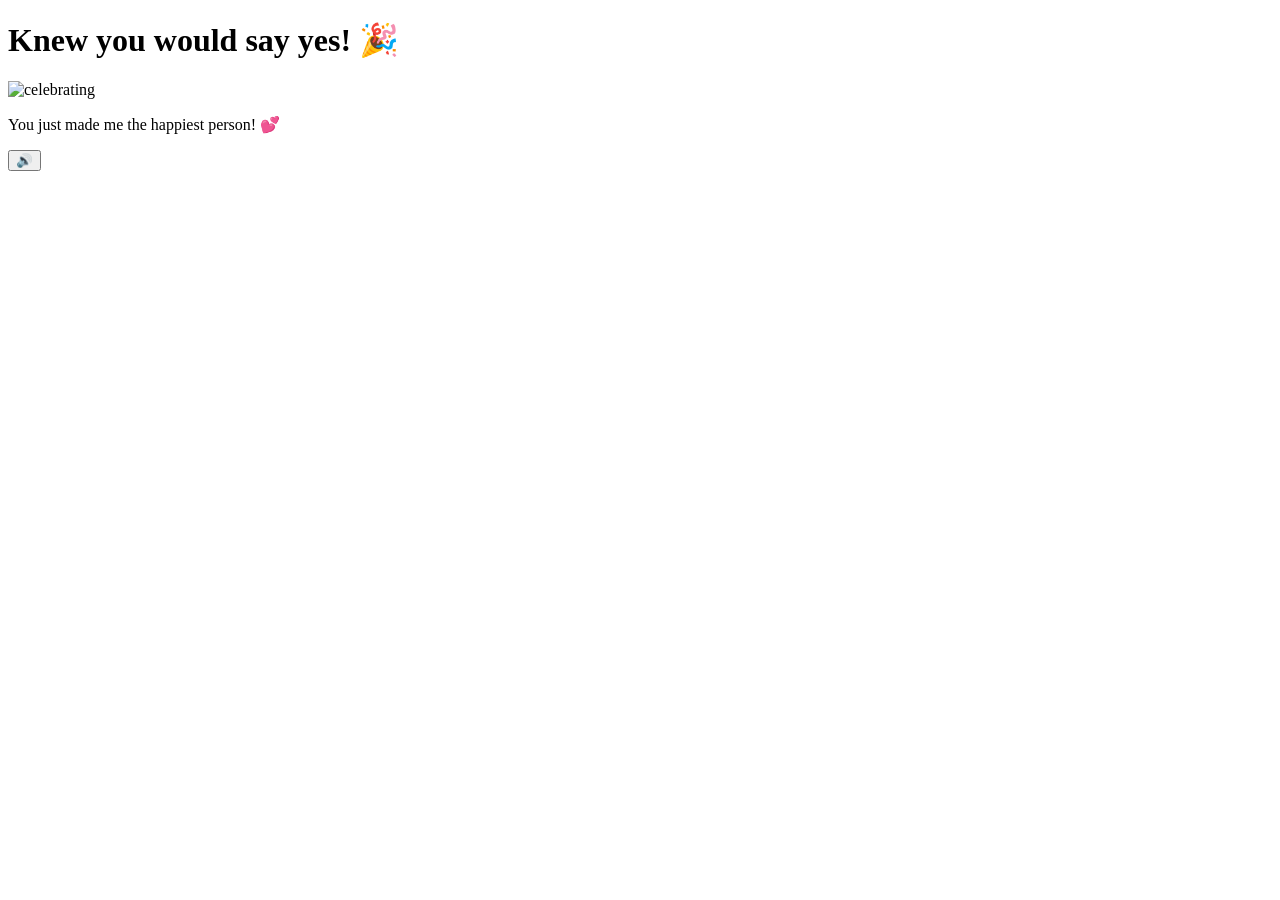
==== yes.html @ 3bf85c1b "Add files via upload Added files" ====
<!DOCTYPE html>
<html lang="en">
<head>
    <meta charset="UTF-8">
    <meta name="viewport" content="width=device-width, initial-scale=1.0">
    <title>Yay! 🎉</title>
    <link rel="preconnect" href="https://fonts.googleapis.com">
    <link href="https://fonts.googleapis.com/css2?family=Nunito:wght@400;700;800;900&display=swap" rel="stylesheet">
    <link rel="stylesheet" href="style.css">
    <script src="https://cdn.jsdelivr.net/npm/canvas-confetti@1.9.2/dist/confetti.browser.min.js"></script>
</head>
<body>
    <div class="hearts-bg"></div>

    <div class="container yes-container">
        <h1 class="yes-title">Knew you would say yes! 🎉</h1>

        <div class="gif-container">
            <img id="cat-gif" src="https://media.tenor.com/eNHbizSfVb0AAAAj/lovemode-cute.gif" alt="celebrating">
        </div>

        <p class="yes-message">You just made me the happiest person! 💕</p>
    </div>

    <audio id="bg-music" loop>
        <source src="music/beabadoobee - Glue Song (Lyrics).mp3" type="audio/mpeg">
    </audio>

    <button id="music-toggle" onclick="toggleMusic()" title="Toggle music">🔊</button>

    <script src="yes-script.js"></script>
</body>
</html>
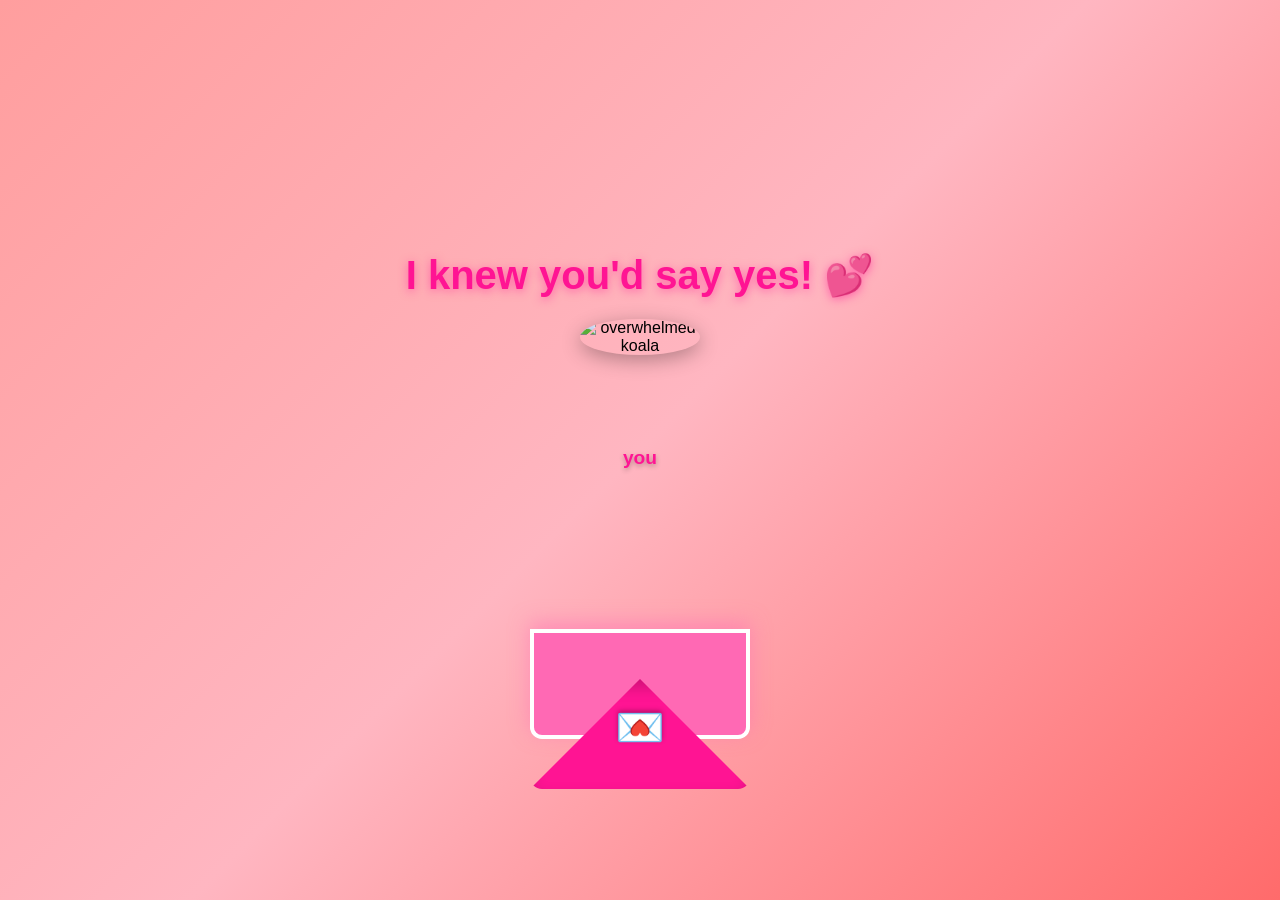
==== commit 932d3bb9: "Update yes.html" ====
--- a/yes.html
+++ b/yes.html
@@ -3,30 +3,222 @@
 <head>
     <meta charset="UTF-8">
     <meta name="viewport" content="width=device-width, initial-scale=1.0">
-    <title>Yay! 🎉</title>
+    <title>I Knew You'd Say Yes! 💕</title>
     <link rel="preconnect" href="https://fonts.googleapis.com">
     <link href="https://fonts.googleapis.com/css2?family=Nunito:wght@400;700;800;900&display=swap" rel="stylesheet">
     <link rel="stylesheet" href="style.css">
-    <script src="https://cdn.jsdelivr.net/npm/canvas-confetti@1.9.2/dist/confetti.browser.min.js"></script>
+    <style>
+        /* ===== YES PAGE SPECIFIC STYLES ===== */
+        body {
+            background: linear-gradient(135deg, #ff9e9e, #ffb6c1, #ff6b6b);
+            justify-content: center;
+            align-items: center;
+        }
+        
+        .yes-container {
+            text-align: center;
+            animation: popIn 0.6s ease-out;
+            position: relative;
+            z-index: 10;
+        }
+        
+        @keyframes popIn {
+            0% { transform: scale(0.8); opacity: 0; }
+            70% { transform: scale(1.1); }
+            100% { transform: scale(1); opacity: 1; }
+        }
+        
+        #yes-message {
+            color: #ff1493;
+            font-size: 2.5rem;
+            margin-bottom: 20px;
+            text-shadow: 0 2px 10px rgba(255, 20, 147, 0.5);
+            font-weight: 800;
+            animation: pulse 1.5s infinite;
+        }
+        
+        @keyframes pulse {
+            0%, 100% { transform: scale(1); }
+            50% { transform: scale(1.05); }
+        }
+        
+        /* ===== KOALA STYLES ===== */
+        #koala-container {
+            position: relative;
+            width: 120px;
+            height: 120px;
+            margin: 0 auto 30px;
+            opacity: 0;
+            transform: scale(0.5) translateY(-20px);
+            transition: all 1s ease-out;
+        }
+        
+        .koala {
+            width: 100%;
+            height: 100%;
+            object-fit: contain;
+            border-radius: 50%;
+            box-shadow: 0 5px 20px rgba(0, 0, 0, 0.3);
+            animation: koalaFloat 3s ease-in-out infinite;
+        }
+        
+        @keyframes koalaFloat {
+            0%, 100% { transform: translateY(0); }
+            50% { transform: translateY(-10px); }
+        }
+        
+        @keyframes koalaShake {
+            0%, 100% { transform: translateX(0) rotate(0deg); }
+            25% { transform: translateX(-5px) rotate(-3deg); }
+            75% { transform: translateX(5px) rotate(3deg); }
+        }
+        
+        #koala-text {
+            position: absolute;
+            bottom: -30px;
+            left: 50%;
+            transform: translateX(-50%);
+            font-size: 1.2rem;
+            font-weight: 800;
+            color: #ff1493;
+            text-shadow: 0 2px 5px rgba(0, 0, 0, 0.3);
+        }
+        
+        /* ===== PINK ENVELOPE STYLES ===== */
+        #envelope-container {
+            position: relative;
+            width: 220px;
+            height: 160px;
+            margin: 20px auto;
+        }
+        
+        #envelope {
+            position: relative;
+            width: 100%;
+            height: 100%;
+            transform-origin: bottom;
+            animation: envelopeOpen 1s ease-out forwards;
+        }
+        
+        @keyframes envelopeOpen {
+            0% { transform: rotateX(0deg); }
+            100% { transform: rotateX(-180deg); }
+        }
+        
+        .envelope-body {
+            position: absolute;
+            bottom: 0;
+            width: 100%;
+            height: 110px;
+            background: #ff69b4; /* Hot pink */
+            border-radius: 12px 12px 0 0;
+            box-shadow: 0 6px 20px rgba(255, 105, 180, 0.5);
+            z-index: 1;
+            border: 4px solid #fff;
+        }
+        
+        .envelope-flap {
+            position: absolute;
+            top: 0;
+            left: 0;
+            width: 100%;
+            height: 110px;
+            background: #ff1493; /* Deep pink */
+            clip-path: polygon(50% 100%, 0 0, 100% 0);
+            transform-origin: top;
+            box-shadow: inset 0 -8px 15px rgba(0, 0, 0, 0.2);
+            z-index: 2;
+            border-top-left-radius: 12px;
+            border-top-right-radius: 12px;
+        }
+        
+        .envelope-seal {
+            position: absolute;
+            top: 38px;
+            left: 50%;
+            transform: translateX(-50%);
+            font-size: 2.5rem;
+            z-index: 3;
+            color: #fff;
+            text-shadow: 0 2px 5px rgba(0, 0, 0, 0.3);
+            animation: sealFloat 2s ease-in-out infinite;
+        }
+        
+        @keyframes sealFloat {
+            0%, 100% { transform: translateX(-50%) translateY(0); }
+            50% { transform: translateX(-50%) translateY(-8px); }
+        }
+        
+        /* ===== HEARTS SPILL ===== */
+        #hearts-spill-container {
+            position: absolute;
+            top: 0;
+            left: 0;
+            width: 100%;
+            height: 100%;
+            pointer-events: none;
+            z-index: 15;
+        }
+        
+        .heart-spill {
+            position: absolute;
+            font-size: 20px;
+            animation: heartFall 3s ease-out forwards;
+            opacity: 0;
+            z-index: 16;
+            filter: drop-shadow(0 2px 3px rgba(0, 0, 0, 0.3));
+        }
+        
+        @keyframes heartFall {
+            0% {
+                transform: translate(0, -80px) rotate(0deg) scale(0.2);
+                opacity: 0;
+            }
+            15% {
+                opacity: 1;
+            }
+            100% {
+                transform: translate(var(--tx), var(--ty)) rotate(var(--rotate)) scale(1);
+                opacity: 0.9;
+            }
+        }
+        
+        .heart-spill:nth-child(5n+1) { color: #ff1493; }
+        .heart-spill:nth-child(5n+2) { color: #ff69b4; }
+        .heart-spill:nth-child(5n+3) { color: #ff4d8d; }
+        .heart-spill:nth-child(5n+4) { color: #ff85a0; }
+        .heart-spill:nth-child(5n+5) { color: #ff3366; }
+        
+        /* Responsive */
+        @media (max-width: 768px) {
+            #yes-message { font-size: 1.8rem; }
+            #envelope-container { width: 180px; height: 130px; }
+            .koala { width: 90px; height: 90px; }
+            #koala-text { font-size: 1rem; bottom: -25px; }
+        }
+    </style>
 </head>
 <body>
     <div class="hearts-bg"></div>
-
-    <div class="container yes-container">
-        <h1 class="yes-title">Knew you would say yes! 🎉</h1>
-
-        <div class="gif-container">
-            <img id="cat-gif" src="https://media.tenor.com/eNHbizSfVb0AAAAj/lovemode-cute.gif" alt="celebrating">
+    
+    <div class="yes-container">
+        <h2 id="yes-message">I knew you'd say yes! 💕</h2>
+        
+        <div id="koala-container">
+            <img id="koala-img" src="https://i.imgur.com/7QeQx9l.png" alt="overwhelmed koala" class="koala">
+            <div id="koala-text">you</div>
         </div>
-
-        <p class="yes-message">You just made me the happiest person! 💕</p>
+        
+        <div id="envelope-container">
+            <div id="envelope">
+                <div class="envelope-flap"></div>
+                <div class="envelope-body"></div>
+                <div class="envelope-seal">💌</div>
+            </div>
+        </div>
+        
+        <div id="hearts-spill-container"></div>
     </div>
-
-    <audio id="bg-music" loop>
-        <source src="music/beabadoobee - Glue Song (Lyrics).mp3" type="audio/mpeg">
-    </audio>
-
-    <button id="music-toggle" onclick="toggleMusic()" title="Toggle music">🔊</button>
 
     <script src="yes-script.js"></script>
 </body>
--- a/style.css
+++ b/style.css
@@ -0,0 +1,448 @@
+/* ===== GLOBAL STYLES ===== */
+* {
+    margin: 0;
+    padding: 0;
+    box-sizing: border-box;
+}
+
+body {
+    font-family: 'Nunito', sans-serif;
+    background: linear-gradient(135deg, #ff9a9e 0%, #fad0c4 100%);
+    min-height: 100vh;
+    display: flex;
+    justify-content: center;
+    align-items: center;
+    overflow: hidden;
+    position: relative;
+}
+
+/* ===== HEARTS BACKGROUND ===== */
+.hearts-bg {
+    position: fixed;
+    top: 0;
+    left: 0;
+    width: 100%;
+    height: 100%;
+    pointer-events: none;
+    z-index: -1;
+}
+
+/* ===== MAIN CONTAINER ===== */
+.container {
+    background: rgba(255, 255, 255, 0.92);
+    border-radius: 20px;
+    padding: 40px;
+    text-align: center;
+    box-shadow: 0 15px 50px rgba(255, 105, 180, 0.4);
+    max-width: 90%;
+    width: 500px;
+    animation: slideIn 0.8s ease-out;
+    position: relative;
+    z-index: 10;
+}
+
+@keyframes slideIn {
+    from {
+        opacity: 0;
+        transform: translateY(-50px);
+    }
+    to {
+        opacity: 1;
+        transform: translateY(0);
+    }
+}
+
+.container h1 {
+    font-size: 2.2rem;
+    color: #ff1493;
+    margin-bottom: 30px;
+    line-height: 1.4;
+    font-weight: 800;
+    text-shadow: 0 2px 5px rgba(255, 20, 147, 0.2);
+}
+
+/* ===== GIF CONTAINER ===== */
+.gif-container {
+    margin: 20px 0 30px;
+    min-height: 200px;
+    display: flex;
+    justify-content: center;
+    align-items: center;
+}
+
+#cat-gif {
+    max-width: 100%;
+    max-height: 250px;
+    border-radius: 15px;
+    box-shadow: 0 8px 25px rgba(0, 0, 0, 0.2);
+    animation: gifFloat 3s ease-in-out infinite;
+}
+
+@keyframes gifFloat {
+    0%, 100% { transform: translateY(0); }
+    50% { transform: translateY(-10px); }
+}
+
+/* ===== BUTTONS ===== */
+.buttons {
+    display: flex;
+    justify-content: center;
+    gap: 20px;
+    margin-top: 20px;
+}
+
+button {
+    padding: 14px 35px;
+    font-size: 1.1rem;
+    font-weight: 700;
+    border: none;
+    border-radius: 50px;
+    cursor: pointer;
+    transition: all 0.3s ease;
+    font-family: 'Nunito', sans-serif;
+    box-shadow: 0 4px 15px rgba(0, 0, 0, 0.2);
+}
+
+#yes-btn {
+    background: linear-gradient(135deg, #ff69b4, #ff1493);
+    color: white;
+    transform: scale(1);
+}
+
+#yes-btn:hover {
+    transform: scale(1.05);
+    box-shadow: 0 6px 20px rgba(255, 20, 147, 0.5);
+}
+
+#no-btn {
+    background: #e0e0e0;
+    color: #555;
+}
+
+#no-btn:hover {
+    background: #d0d0d0;
+    transform: scale(1.03);
+}
+
+/* ===== TOAST MESSAGE ===== */
+#tease-toast {
+    position: fixed;
+    bottom: 20px;
+    left: 50%;
+    transform: translateX(-50%);
+    background: rgba(255, 105, 180, 0.95);
+    color: white;
+    padding: 12px 25px;
+    border-radius: 50px;
+    font-weight: 700;
+    opacity: 0;
+    pointer-events: none;
+    animation: toastSlide 3s ease-out;
+    box-shadow: 0 4px 15px rgba(0, 0, 0, 0.3);
+}
+
+@keyframes toastSlide {
+    0%, 100% { opacity: 0; transform: translateX(-50%) translateY(20px); }
+    10%, 90% { opacity: 1; transform: translateX(-50%) translateY(0); }
+}
+
+/* ===== MUSIC TOGGLE BUTTON ===== */
+#music-toggle {
+    position: fixed;
+    bottom: 20px;
+    right: 20px;
+    width: 50px;
+    height: 50px;
+    border-radius: 50%;
+    background: rgba(255, 255, 255, 0.9);
+    border: 3px solid #ff69b4;
+    font-size: 1.3rem;
+    cursor: pointer;
+    z-index: 100;
+    box-shadow: 0 4px 15px rgba(0, 0, 0, 0.2);
+    transition: all 0.3s ease;
+}
+
+#music-toggle:hover {
+    transform: scale(1.1) rotate(15deg);
+    background: #ff69b4;
+    color: white;
+}
+
+#music-toggle:active {
+    transform: scale(0.95);
+}
+
+/* ===== YES MODAL STYLES ===== */
+.modal {
+    display: none;
+    position: fixed;
+    top: 0;
+    left: 0;
+    width: 100%;
+    height: 100%;
+    background: linear-gradient(135deg, #ff9e9e, #ffb6c1, #ff6b6b);
+    backdrop-filter: blur(10px);
+    justify-content: center;
+    align-items: center;
+    z-index: 1000;
+    animation: fadeIn 0.5s ease;
+}
+
+.modal-content {
+    text-align: center;
+    position: relative;
+    animation: popIn 0.6s ease-out;
+}
+
+@keyframes fadeIn {
+    from { opacity: 0; }
+    to { opacity: 1; }
+}
+
+@keyframes popIn {
+    0% { transform: scale(0.8); opacity: 0; }
+    70% { transform: scale(1.1); }
+    100% { transform: scale(1); opacity: 1; }
+}
+
+#yes-message {
+    color: #ff1493;
+    font-size: 2.5rem;
+    margin-bottom: 20px;
+    text-shadow: 0 2px 10px rgba(255, 20, 147, 0.5);
+    font-weight: 800;
+    animation: pulse 1.5s infinite;
+}
+
+@keyframes pulse {
+    0%, 100% { transform: scale(1); }
+    50% { transform: scale(1.05); }
+}
+
+/* ===== KOALA STYLES ===== */
+#koala-container {
+    position: relative;
+    width: 120px;
+    height: 120px;
+    margin: 0 auto 30px;
+    opacity: 0;
+    animation: koalaAppear 1s ease-out 3s forwards, koalaShake 0.5s ease-in-out 4s infinite;
+}
+
+.koala {
+    width: 100%;
+    height: 100%;
+    object-fit: contain;
+    border-radius: 50%;
+    box-shadow: 0 5px 20px rgba(0, 0, 0, 0.3);
+    animation: koalaFloat 3s ease-in-out infinite;
+}
+
+@keyframes koalaFloat {
+    0%, 100% { transform: translateY(0); }
+    50% { transform: translateY(-10px); }
+}
+
+@keyframes koalaAppear {
+    from { opacity: 0; transform: scale(0.5) translateY(-20px); }
+    to { opacity: 1; transform: scale(1) translateY(0); }
+}
+
+@keyframes koalaShake {
+    0%, 100% { transform: translateX(0) rotate(0deg); }
+    25% { transform: translateX(-5px) rotate(-3deg); }
+    75% { transform: translateX(5px) rotate(3deg); }
+}
+
+#koala-text {
+    position: absolute;
+    bottom: -30px;
+    left: 50%;
+    transform: translateX(-50%);
+    font-size: 1.2rem;
+    font-weight: 800;
+    color: #ff1493;
+    text-shadow: 0 2px 5px rgba(0, 0, 0, 0.3);
+    opacity: 0;
+    animation: textPop 0.5s ease-out 3.5s forwards;
+}
+
+@keyframes textPop {
+    from { opacity: 0; transform: translateX(-50%) scale(0.5); }
+    to { opacity: 1; transform: translateX(-50%) scale(1); }
+}
+
+/* ===== ENVELOPE STYLES (PINK!) ===== */
+#envelope-container {
+    position: relative;
+    width: 220px;
+    height: 160px;
+    margin: 20px auto;
+}
+
+#envelope {
+    position: relative;
+    width: 100%;
+    height: 100%;
+    cursor: pointer;
+    transform-origin: bottom;
+    animation: envelopeOpen 1s ease-out 1.5s forwards;
+    z-index: 20;
+}
+
+@keyframes envelopeOpen {
+    0% { transform: rotateX(0deg); }
+    100% { transform: rotateX(-180deg); }
+}
+
+.envelope-body {
+    position: absolute;
+    bottom: 0;
+    width: 100%;
+    height: 110px;
+    background: #ff69b4; /* Hot pink */
+    border-radius: 12px 12px 0 0;
+    box-shadow: 0 6px 20px rgba(255, 105, 180, 0.5);
+    z-index: 1;
+    border: 4px solid #fff;
+}
+
+.envelope-flap {
+    position: absolute;
+    top: 0;
+    left: 0;
+    width: 100%;
+    height: 110px;
+    background: #ff1493; /* Deep pink */
+    clip-path: polygon(50% 100%, 0 0, 100% 0);
+    transform-origin: top;
+    box-shadow: inset 0 -8px 15px rgba(0, 0, 0, 0.2);
+    z-index: 2;
+    border-top-left-radius: 12px;
+    border-top-right-radius: 12px;
+}
+
+.envelope-seal {
+    position: absolute;
+    top: 38px;
+    left: 50%;
+    transform: translateX(-50%);
+    font-size: 2.5rem;
+    z-index: 3;
+    color: #fff;
+    text-shadow: 0 2px 5px rgba(0, 0, 0, 0.3);
+    animation: sealFloat 2s ease-in-out infinite;
+}
+
+@keyframes sealFloat {
+    0%, 100% { transform: translateX(-50%) translateY(0); }
+    50% { transform: translateX(-50%) translateY(-8px); }
+}
+
+/* ===== HEARTS SPILL STYLES ===== */
+#hearts-spill-container {
+    position: absolute;
+    top: 0;
+    left: 0;
+    width: 100%;
+    height: 100%;
+    pointer-events: none;
+    z-index: 15;
+}
+
+.heart-spill {
+    position: absolute;
+    font-size: 20px;
+    animation: heartFall 3s ease-out forwards;
+    opacity: 0;
+    z-index: 16;
+    filter: drop-shadow(0 2px 3px rgba(0, 0, 0, 0.3));
+}
+
+@keyframes heartFall {
+    0% {
+        transform: translate(0, -80px) rotate(0deg) scale(0.2);
+        opacity: 0;
+    }
+    15% {
+        opacity: 1;
+    }
+    100% {
+        transform: translate(var(--tx), var(--ty)) rotate(var(--rotate)) scale(1);
+        opacity: 0.9;
+    }
+}
+
+/* Different heart colors for variety */
+.heart-spill:nth-child(5n+1) { color: #ff1493; }
+.heart-spill:nth-child(5n+2) { color: #ff69b4; }
+.heart-spill:nth-child(5n+3) { color: #ff4d8d; }
+.heart-spill:nth-child(5n+4) { color: #ff85a0; }
+.heart-spill:nth-child(5n+5) { color: #ff3366; }
+
+/* Responsive adjustments */
+@media (max-width: 768px) {
+    .container {
+        padding: 30px 20px;
+        width: 95%;
+    }
+    
+    .container h1 {
+        font-size: 1.8rem;
+    }
+    
+    #cat-gif {
+        max-height: 200px;
+    }
+    
+    .buttons {
+        flex-direction: column;
+        gap: 15px;
+    }
+    
+    button {
+        width: 100%;
+        padding: 12px;
+        font-size: 1rem;
+    }
+    
+    #yes-message {
+        font-size: 1.8rem;
+    }
+    
+    #envelope-container {
+        width: 180px;
+        height: 130px;
+    }
+    
+    .koala {
+        width: 90px;
+        height: 90px;
+    }
+    
+    #koala-text {
+        font-size: 1rem;
+        bottom: -25px;
+    }
+}
+
+@media (max-width: 480px) {
+    .container h1 {
+        font-size: 1.5rem;
+    }
+    
+    #yes-message {
+        font-size: 1.5rem;
+    }
+    
+    #envelope-container {
+        width: 150px;
+        height: 110px;
+    }
+    
+    .koala {
+        width: 80px;
+        height: 80px;
+    }
+}
